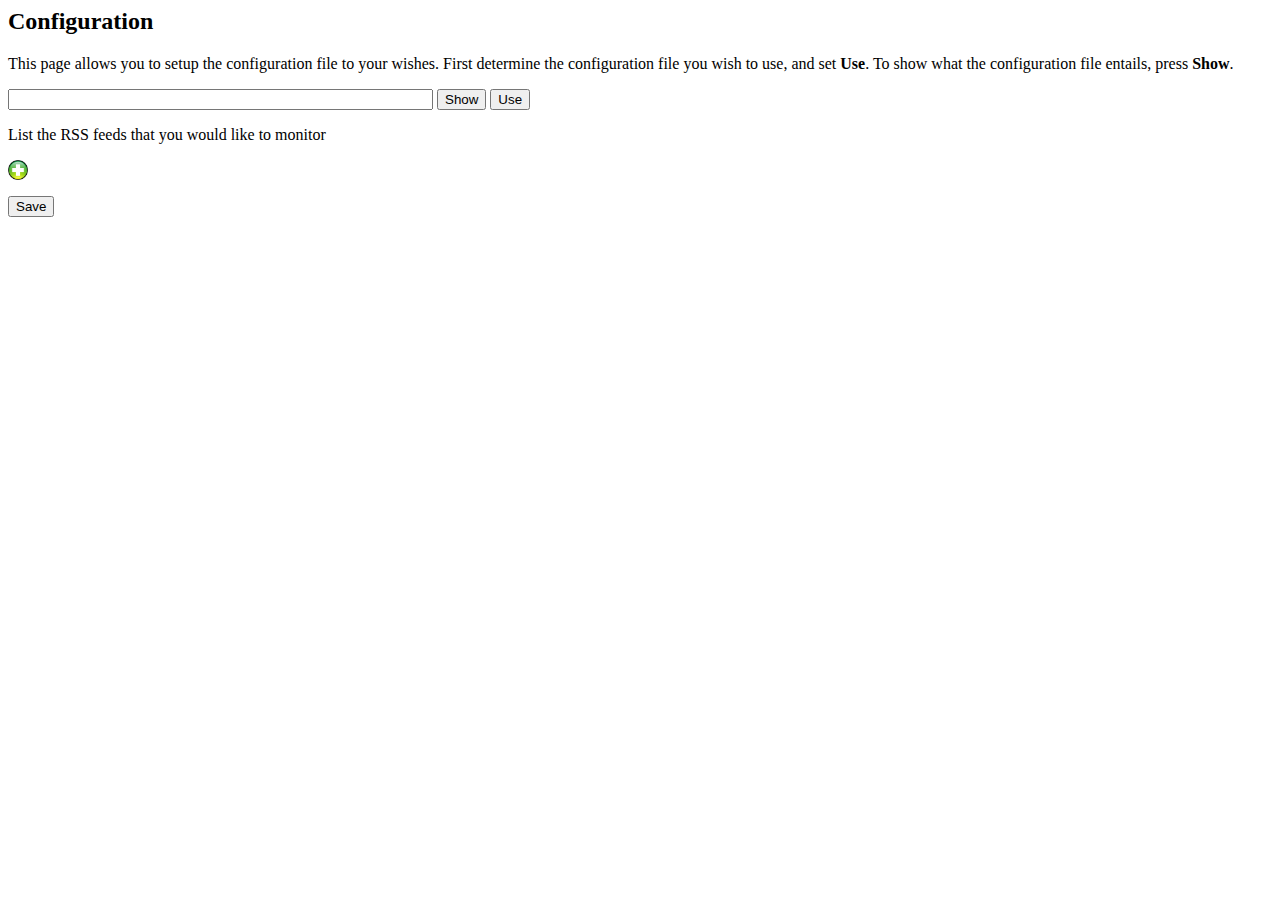
==== src/http/html/configuration.html @ 83013f7a "Started on Configuration page for webserver" ====
<html>
<head>
	<title>Configuration</title>
	<link rel="stylesheet" type="text/css" href="default.css"></link>
</head>
<body>
	<h2>Configuration</h2>
	<p>This page allows you to setup the configuration file to your wishes.
		First determine the configuration file you wish to use, and set <b>Use</b>. To show what the configuration file entails, press <b>Show</b>.</p>
	<form method="POST" id="configuration-file-form">
		<input type="text" size="50" name="configuration-file"></input>
		<button type="submit" id="configuration-show-button" name="do" value="configuration-show">Show</button>
		<button type="submit" id="configuration-file-button" name="do" value="configuration-file">Use</button>
	</form>
	<div id="configuration-content">
		<form method="POST" id="save-form">
		<div id="torrent-feeds">
		<p>List the RSS feeds that you would like to monitor</p>
		<input type="image" src="pics/add.png" onclick="return add_input_element(this, 'feed')" width="20" height="20"></input>
		</div>
		</form>
		<button type="submit" class="save-button" name="do" value="conf-save">Save</button>
	</div>
</body>
<script src="js/jquery2.js"></script>
<script src="js/functions.js"></script>
</html>
---- src/http/html/default.css ----
#direction-form button
{
	background-color:red;
}
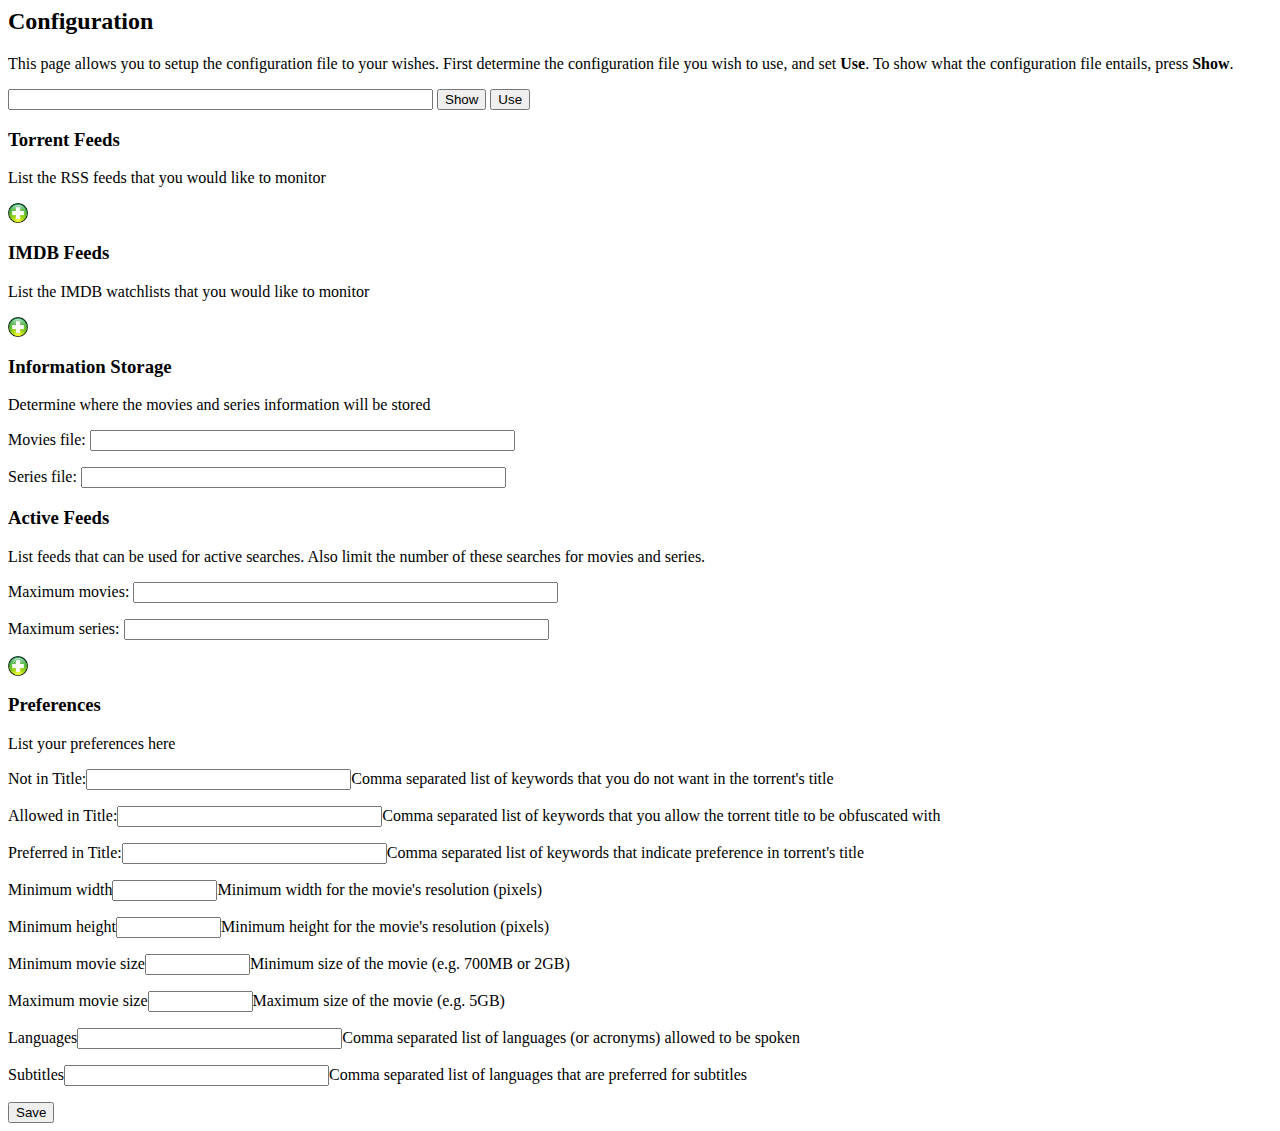
==== commit cba578b0: "Worked on configuration page" ====
--- a/src/http/html/configuration.html
+++ b/src/http/html/configuration.html
@@ -15,8 +15,40 @@
 	<div id="configuration-content">
 		<form method="POST" id="save-form">
 		<div id="torrent-feeds">
-		<p>List the RSS feeds that you would like to monitor</p>
-		<input type="image" src="pics/add.png" onclick="return add_input_element(this, 'feed')" width="20" height="20"></input>
+			<h3>Torrent Feeds</h3>
+			<p>List the RSS feeds that you would like to monitor</p>
+			<input type="image" src="pics/add.png" onclick="return add_input_element(this, 'feed')" width="20" height="20"></input>
+		</div>
+		<div id="imdb-feed">
+			<h3>IMDB Feeds</h3>
+			<p>List the IMDB watchlists that you would like to monitor</p>
+			<input type="image" src="pics/add.png" onclick="return add_imdb_input(this)" width="20" height="20"></input>
+		</div>
+		<div>
+			<h3>Information Storage</h3>
+			<p>Determine where the movies and series information will be stored</p>
+			<p>Movies file: <input type="text" size="50" name="movies_file"></input></p>
+			<p>Series file: <input type="text" size="50" name="series_file"></input></p>
+		</div>
+		<div id="active-feed">
+			<h3>Active Feeds</h3>
+			<p>List feeds that can be used for active searches. Also limit the number of these searches for movies and series.</p>
+			<p>Maximum movies: <input type="text" size="50" name="max_movies"></input></p>
+			<p>Maximum series: <input type="text" size="50" name="max_series"></input></p>
+			<input type="image" src="pics/add.png" onclick="return add_input_element(this, 'active_url')" width="20" height="20"></input>
+		</div>
+		<div>
+			<h3>Preferences</h3>
+			<p>List your preferences here</p>
+			<p>Not in Title:<input type="text" size="30" name="title_not"></input>Comma separated list of keywords that you do not want in the torrent's title</p>
+			<p>Allowed in Title:<input type="text" size="30" name="title_allowed"></input>Comma separated list of keywords that you allow the torrent title to be obfuscated with</p>
+			<p>Preferred in Title:<input type="text" size="30" name="title_pref"></input>Comma separated list of keywords that indicate preference in torrent's title</p>
+			<p>Minimum width<input type="text" size="10" name="min_width"></input>Minimum width for the movie's resolution (pixels)</p>
+			<p>Minimum height<input type="text" size="10" name="min_height"></input>Minimum height for the movie's resolution (pixels)</p>
+			<p>Minimum movie size<input type="text" size="10" name="min_movie_size"></input>Minimum size of the movie (e.g. 700MB or 2GB)</p>
+			<p>Maximum movie size<input type="text" size="10" name="max_movie_size"></input>Maximum size of the movie (e.g. 5GB)</p>
+			<p>Languages<input type="text" size="30" name="languages"></input>Comma separated list of languages (or acronyms) allowed to be spoken</p>
+			<p>Subtitles<input type="text" size="30" name="subtitles"></input>Comma separated list of languages that are preferred for subtitles</p>
 		</div>
 		</form>
 		<button type="submit" class="save-button" name="do" value="conf-save">Save</button>
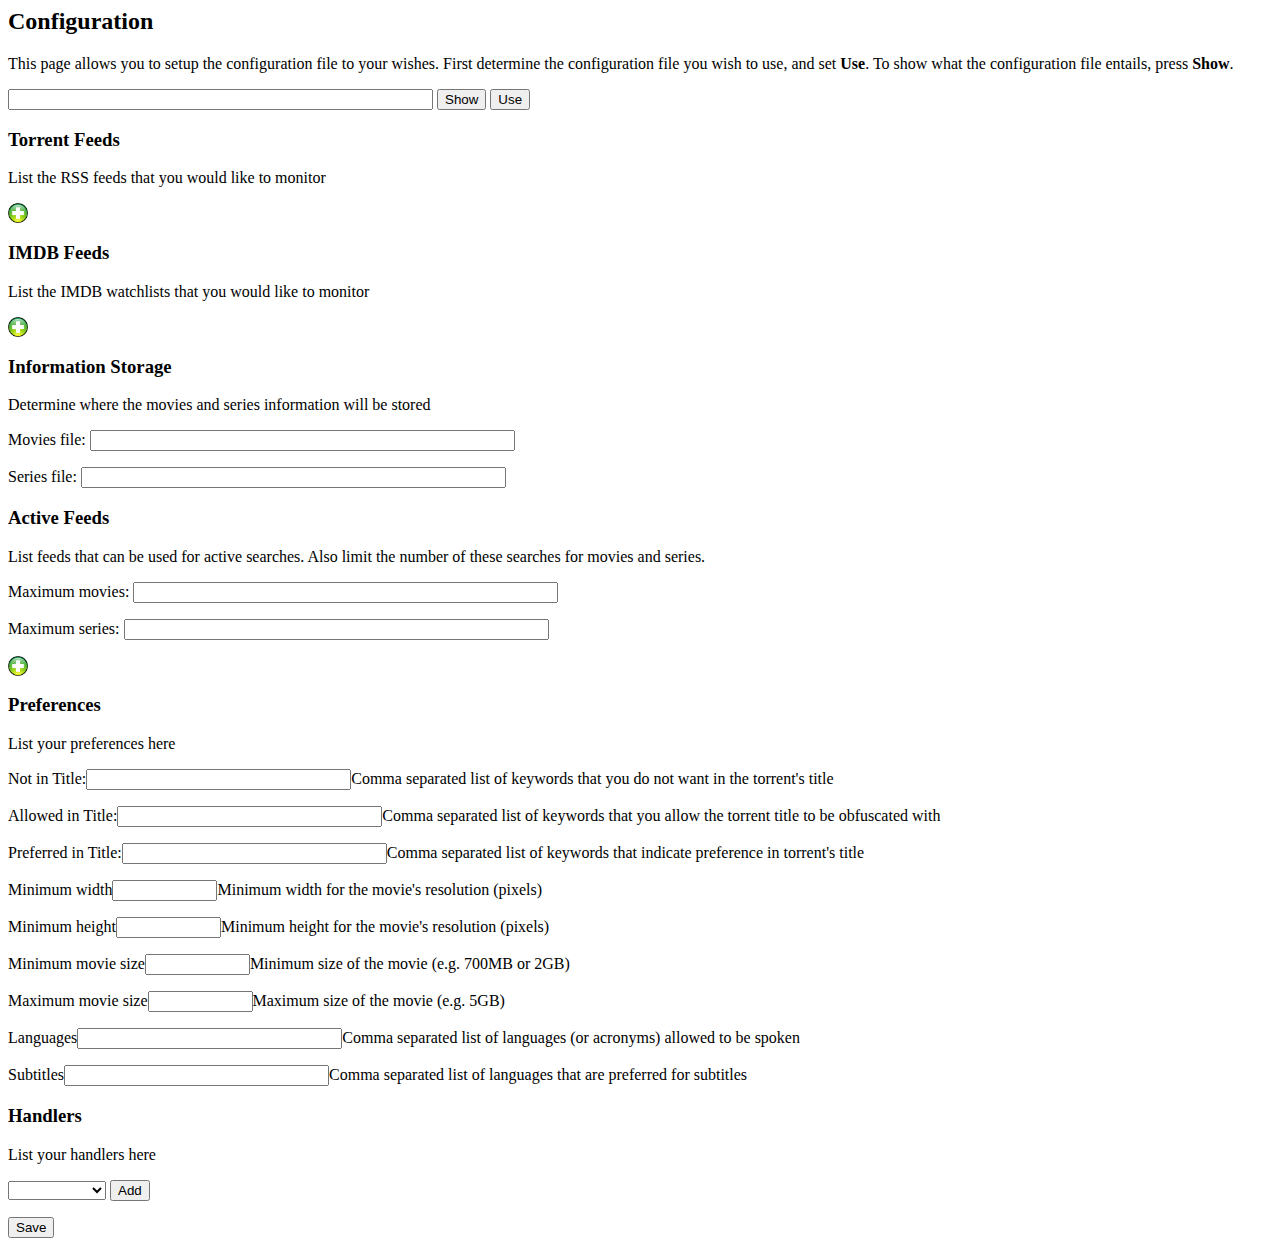
==== commit 198f2a15: "Configuration can now be done via the WebGUI" ====
--- a/src/http/html/configuration.html
+++ b/src/http/html/configuration.html
@@ -8,7 +8,7 @@
 	<p>This page allows you to setup the configuration file to your wishes.
 		First determine the configuration file you wish to use, and set <b>Use</b>. To show what the configuration file entails, press <b>Show</b>.</p>
 	<form method="POST" id="configuration-file-form">
-		<input type="text" size="50" name="configuration-file"></input>
+		<input type="text" id="configuration-file-input" size="50" name="configuration-file"></input>
 		<button type="submit" id="configuration-show-button" name="do" value="configuration-show">Show</button>
 		<button type="submit" id="configuration-file-button" name="do" value="configuration-file">Use</button>
 	</form>
@@ -37,7 +37,7 @@
 			<p>Maximum series: <input type="text" size="50" name="max_series"></input></p>
 			<input type="image" src="pics/add.png" onclick="return add_input_element(this, 'active_url')" width="20" height="20"></input>
 		</div>
-		<div>
+		<div id="preferences">
 			<h3>Preferences</h3>
 			<p>List your preferences here</p>
 			<p>Not in Title:<input type="text" size="30" name="title_not"></input>Comma separated list of keywords that you do not want in the torrent's title</p>
@@ -50,6 +50,17 @@
 			<p>Languages<input type="text" size="30" name="languages"></input>Comma separated list of languages (or acronyms) allowed to be spoken</p>
 			<p>Subtitles<input type="text" size="30" name="subtitles"></input>Comma separated list of languages that are preferred for subtitles</p>
 		</div>
+		<div id="handlers">
+			<h3>Handlers</h3>
+			<p>List your handlers here</p>
+			<select id="handler_selector" name="handler_list">
+				<option value="default" selected="selected"></option>
+				<option value="email">Email</option>
+				<option value="rsscreator">RSS Creator</option>
+				<option value="downloader">Downloader</option>
+			</select>
+			<button type="submit" id="handler_adder" name="do" value="add-handler">Add</button>
+		</div>
 		</form>
 		<button type="submit" class="save-button" name="do" value="conf-save">Save</button>
 	</div>
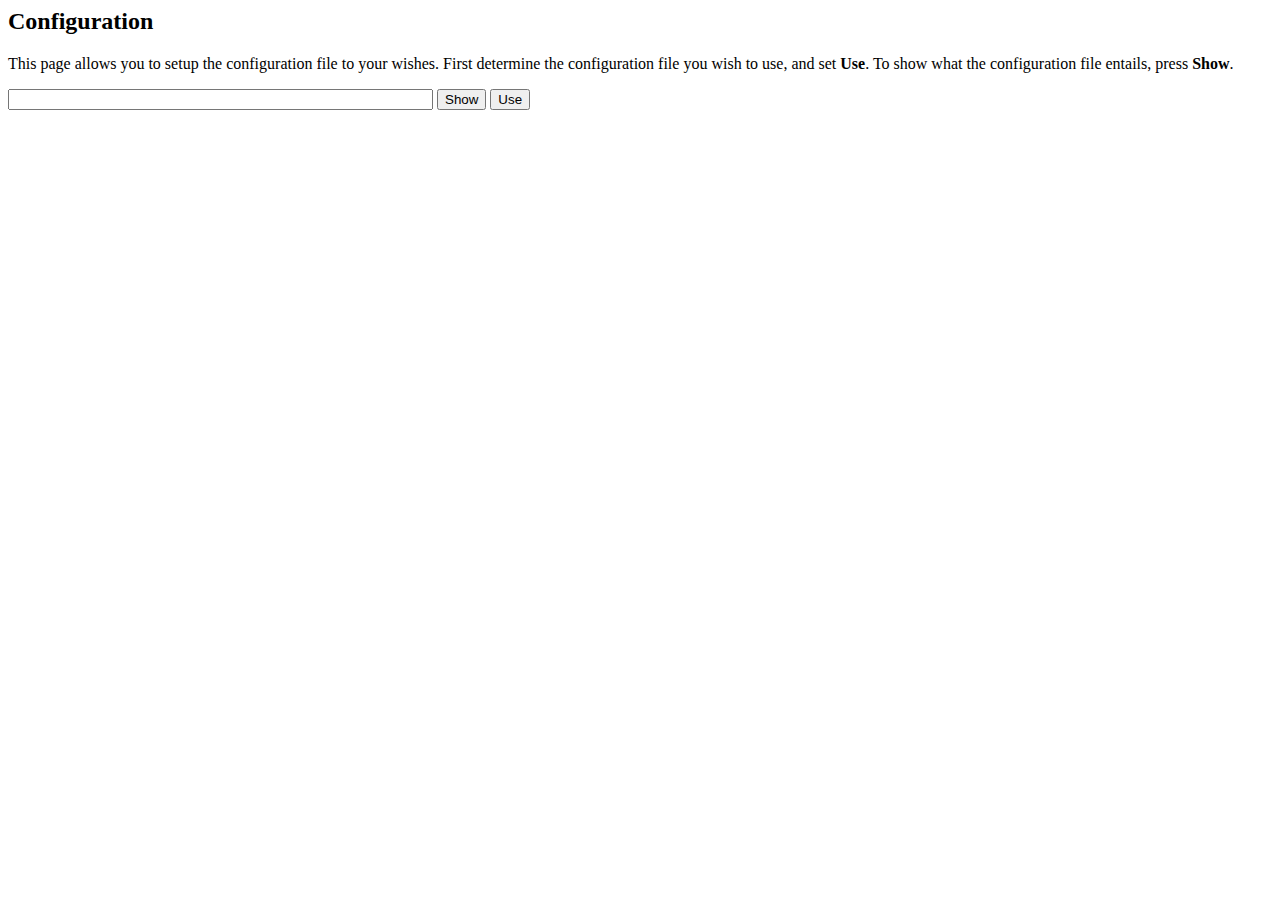
==== commit 4bbc6abb: "Remove old html code" ====
--- a/src/http/html/configuration.html
+++ b/src/http/html/configuration.html
@@ -13,56 +13,6 @@
 		<button type="submit" id="configuration-file-button" name="do" value="configuration-file">Use</button>
 	</form>
 	<div id="configuration-content">
-		<form method="POST" id="save-form">
-		<div id="torrent-feeds">
-			<h3>Torrent Feeds</h3>
-			<p>List the RSS feeds that you would like to monitor</p>
-			<input type="image" src="pics/add.png" onclick="return add_input_element(this, 'feed')" width="20" height="20"></input>
-		</div>
-		<div id="imdb-feed">
-			<h3>IMDB Feeds</h3>
-			<p>List the IMDB watchlists that you would like to monitor</p>
-			<input type="image" src="pics/add.png" onclick="return add_imdb_input(this)" width="20" height="20"></input>
-		</div>
-		<div>
-			<h3>Information Storage</h3>
-			<p>Determine where the movies and series information will be stored</p>
-			<p>Movies file: <input type="text" size="50" name="movies_file"></input></p>
-			<p>Series file: <input type="text" size="50" name="series_file"></input></p>
-		</div>
-		<div id="active-feed">
-			<h3>Active Feeds</h3>
-			<p>List feeds that can be used for active searches. Also limit the number of these searches for movies and series.</p>
-			<p>Maximum movies: <input type="text" size="50" name="max_movies"></input></p>
-			<p>Maximum series: <input type="text" size="50" name="max_series"></input></p>
-			<input type="image" src="pics/add.png" onclick="return add_input_element(this, 'active_url')" width="20" height="20"></input>
-		</div>
-		<div id="preferences">
-			<h3>Preferences</h3>
-			<p>List your preferences here</p>
-			<p>Not in Title:<input type="text" size="30" name="title_not"></input>Comma separated list of keywords that you do not want in the torrent's title</p>
-			<p>Allowed in Title:<input type="text" size="30" name="title_allowed"></input>Comma separated list of keywords that you allow the torrent title to be obfuscated with</p>
-			<p>Preferred in Title:<input type="text" size="30" name="title_pref"></input>Comma separated list of keywords that indicate preference in torrent's title</p>
-			<p>Minimum width<input type="text" size="10" name="min_width"></input>Minimum width for the movie's resolution (pixels)</p>
-			<p>Minimum height<input type="text" size="10" name="min_height"></input>Minimum height for the movie's resolution (pixels)</p>
-			<p>Minimum movie size<input type="text" size="10" name="min_movie_size"></input>Minimum size of the movie (e.g. 700MB or 2GB)</p>
-			<p>Maximum movie size<input type="text" size="10" name="max_movie_size"></input>Maximum size of the movie (e.g. 5GB)</p>
-			<p>Languages<input type="text" size="30" name="languages"></input>Comma separated list of languages (or acronyms) allowed to be spoken</p>
-			<p>Subtitles<input type="text" size="30" name="subtitles"></input>Comma separated list of languages that are preferred for subtitles</p>
-		</div>
-		<div id="handlers">
-			<h3>Handlers</h3>
-			<p>List your handlers here</p>
-			<select id="handler_selector" name="handler_list">
-				<option value="default" selected="selected"></option>
-				<option value="email">Email</option>
-				<option value="rsscreator">RSS Creator</option>
-				<option value="downloader">Downloader</option>
-			</select>
-			<button type="submit" id="handler_adder" name="do" value="add-handler">Add</button>
-		</div>
-		</form>
-		<button type="submit" class="save-button" name="do" value="conf-save">Save</button>
 	</div>
 </body>
 <script src="js/jquery2.js"></script>
